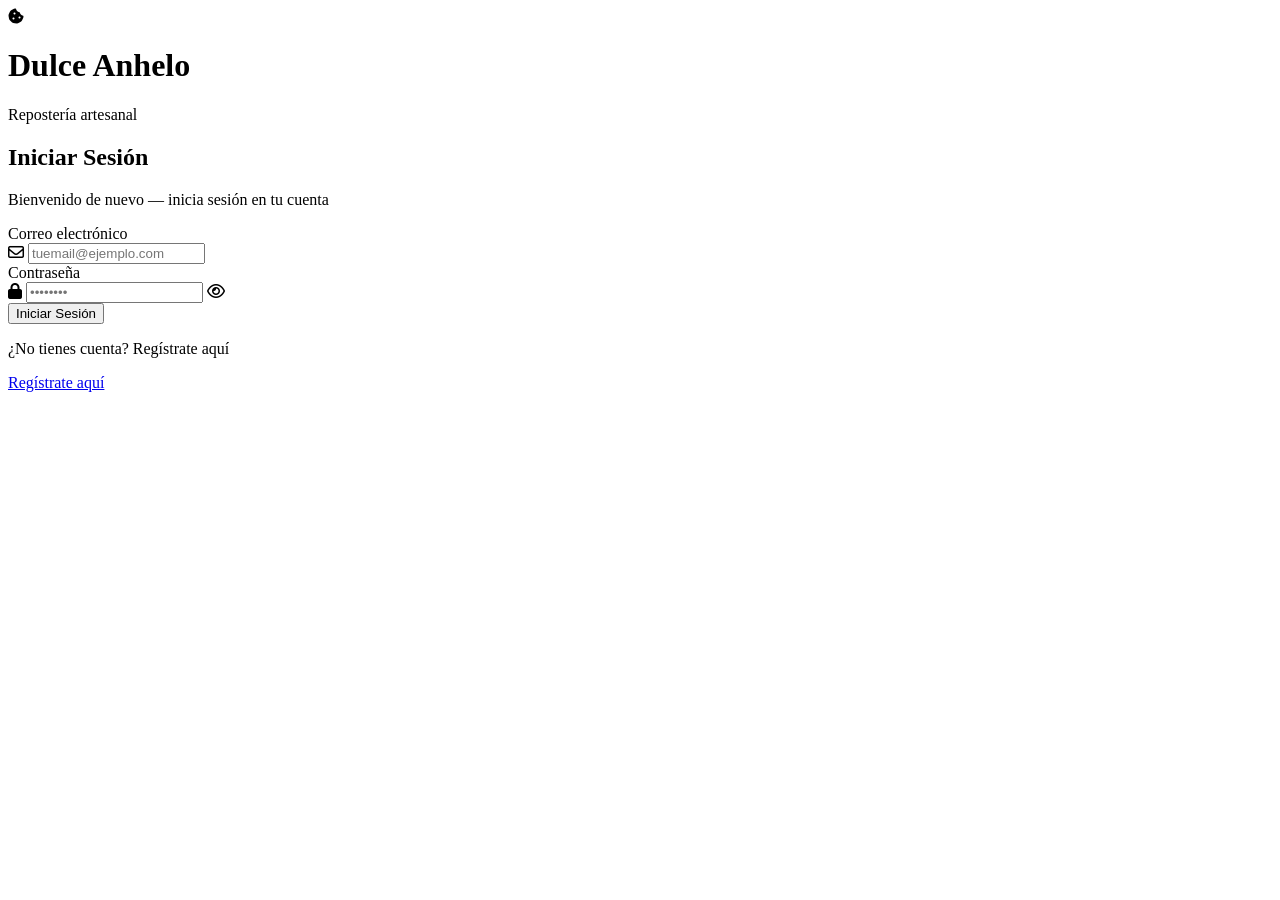
==== index.html @ 926561f4 "Version inicial de la aplicacion" ====
<!DOCTYPE html>
<html lang="es">
<head>
    <meta charset="UTF-8">
    <meta name="viewport" content="width=device-width, initial-scale=1.0">
    <title>Dulce Anhelo - Iniciar Sesión</title>
    <!-- Vinculación con el archivo CSS -->
    <link rel="stylesheet" href="styles.css">
    <!-- Iconos para sobre, candado y ojo -->
    <link rel="stylesheet" href="https://cdnjs.cloudflare.com/ajax/libs/font-awesome/6.4.0/css/all.min.css">
</head>
<body>

    <div class="login-container">
        
        <!-- Encabezado / Logo de la marca -->
        <header class="brand-header">
            <div class="logo-icon">
                <i class="fa-solid fa-cookie-bite"></i>
            </div>
            <h1 class="brand-title">Dulce Anhelo</h1>
            <p class="brand-subtitle">Repostería artesanal</p>
        </header>

        <!-- Tarjeta principal del formulario -->
        <main class="login-card">
            <h2 class="card-title">Iniciar Sesión</h2>
            <p class="card-subtitle">Bienvenido de nuevo — inicia sesión en tu cuenta</p>

            <form action="inicio.php" method="POST" class="login-form">
                
                <!-- Campo de Correo electrónico -->
                <div class="form-group">
                    <label for="email">Correo electrónico</label>
                    <div class="input-wrapper">
                        <i class="fa-regular fa-envelope input-icon-left"></i>
                        <input type="email" id="email" name="email" placeholder="tuemail@ejemplo.com" required>
                    </div>
                </div>

                <!-- Campo de Contraseña -->
                <div class="form-group">
                    <label for="password">Contraseña</label>
                    <div class="input-wrapper">
                        <i class="fa-solid fa-lock input-icon-left"></i>
                        <input type="password" id="password" name="password" placeholder="••••••••" required>
                        <i class="fa-regular fa-eye input-icon-right" id="togglePassword"></i>
                    </div>
                </div>

                <!-- Botón de Inicio de Sesión -->
                <button type="submit" class="btn-primary">Iniciar Sesión</button>

            </form>
        </main>

        <!-- Sección de Registro -->
        <div class="register-section">
            <p>¿No tienes cuenta? Regístrate aquí</p>
            <a href="registro2.html" class="btn-secondary">Regístrate aquí</a>
        </div>

    </div>

</body>
</html>
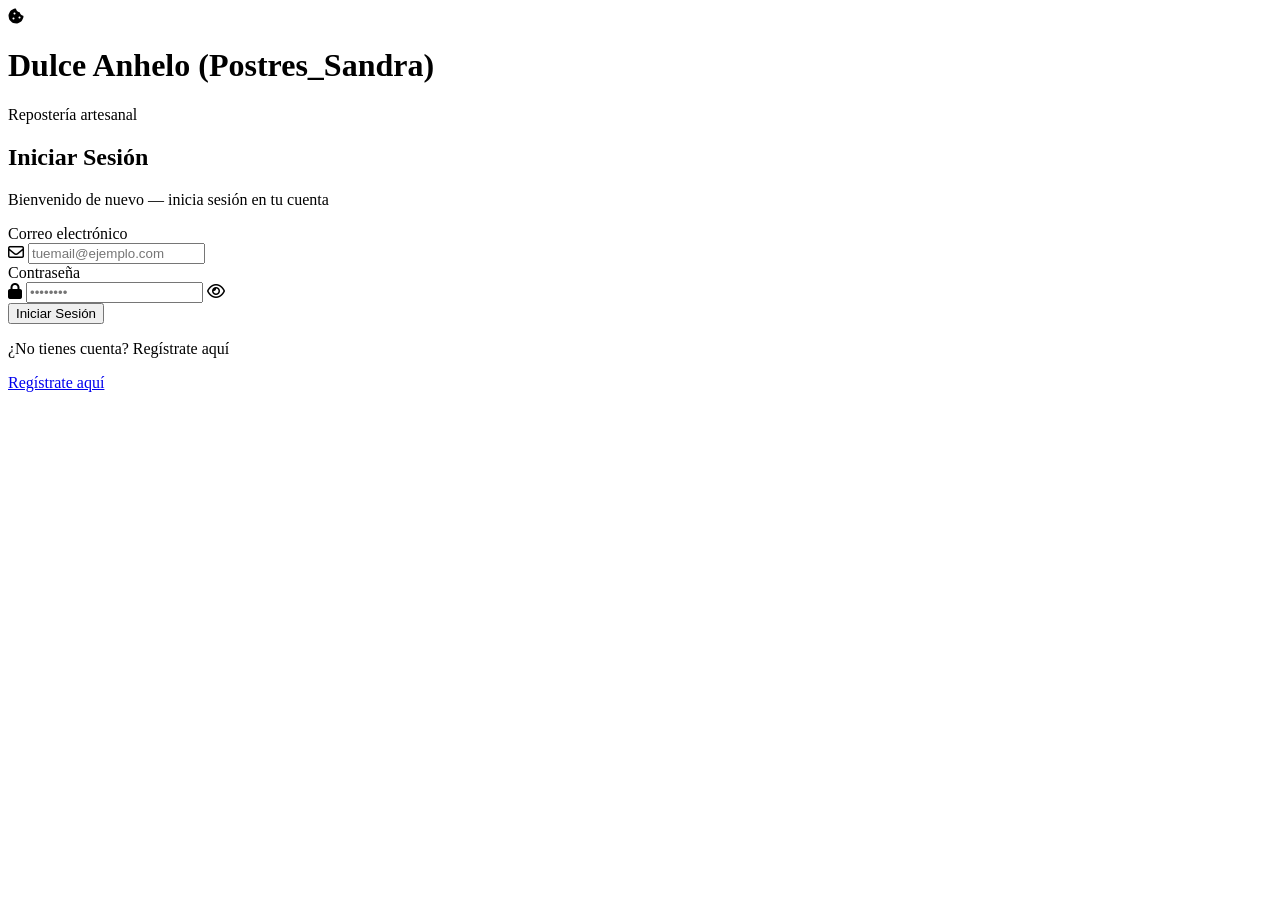
==== commit 6a26a002: "Modificación del título de la página" ====
--- a/index.html
+++ b/index.html
@@ -1,5 +1,6 @@
 <!DOCTYPE html>
 <html lang="es">
+
 <head>
     <meta charset="UTF-8">
     <meta name="viewport" content="width=device-width, initial-scale=1.0">
@@ -9,16 +10,17 @@
     <!-- Iconos para sobre, candado y ojo -->
     <link rel="stylesheet" href="https://cdnjs.cloudflare.com/ajax/libs/font-awesome/6.4.0/css/all.min.css">
 </head>
+
 <body>
 
     <div class="login-container">
-        
+
         <!-- Encabezado / Logo de la marca -->
         <header class="brand-header">
             <div class="logo-icon">
                 <i class="fa-solid fa-cookie-bite"></i>
             </div>
-            <h1 class="brand-title">Dulce Anhelo</h1>
+            <h1 class="brand-title">Dulce Anhelo (Postres_Sandra)</h1>
             <p class="brand-subtitle">Repostería artesanal</p>
         </header>
 
@@ -28,7 +30,7 @@
             <p class="card-subtitle">Bienvenido de nuevo — inicia sesión en tu cuenta</p>
 
             <form action="inicio.php" method="POST" class="login-form">
-                
+
                 <!-- Campo de Correo electrónico -->
                 <div class="form-group">
                     <label for="email">Correo electrónico</label>
@@ -63,6 +65,5 @@
     </div>
 
 </body>
-</html>
 
-
+</html>
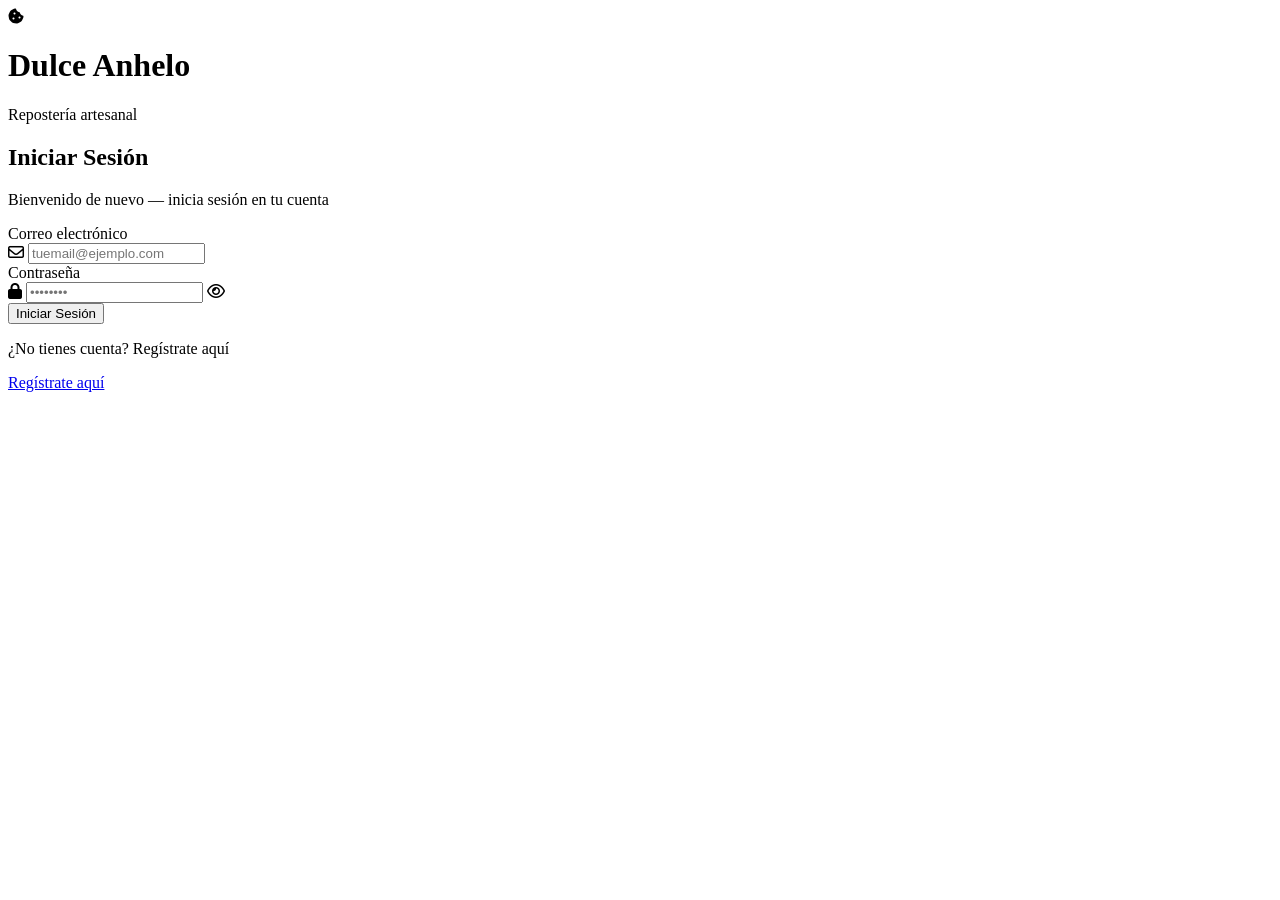
==== commit d988c4a2: "Segunda Modificación del título de la página" ====
--- a/index.html
+++ b/index.html
@@ -20,7 +20,7 @@
             <div class="logo-icon">
                 <i class="fa-solid fa-cookie-bite"></i>
             </div>
-            <h1 class="brand-title">Dulce Anhelo (Postres_Sandra)</h1>
+            <h1 class="brand-title">Dulce Anhelo</h1>
             <p class="brand-subtitle">Repostería artesanal</p>
         </header>
 
